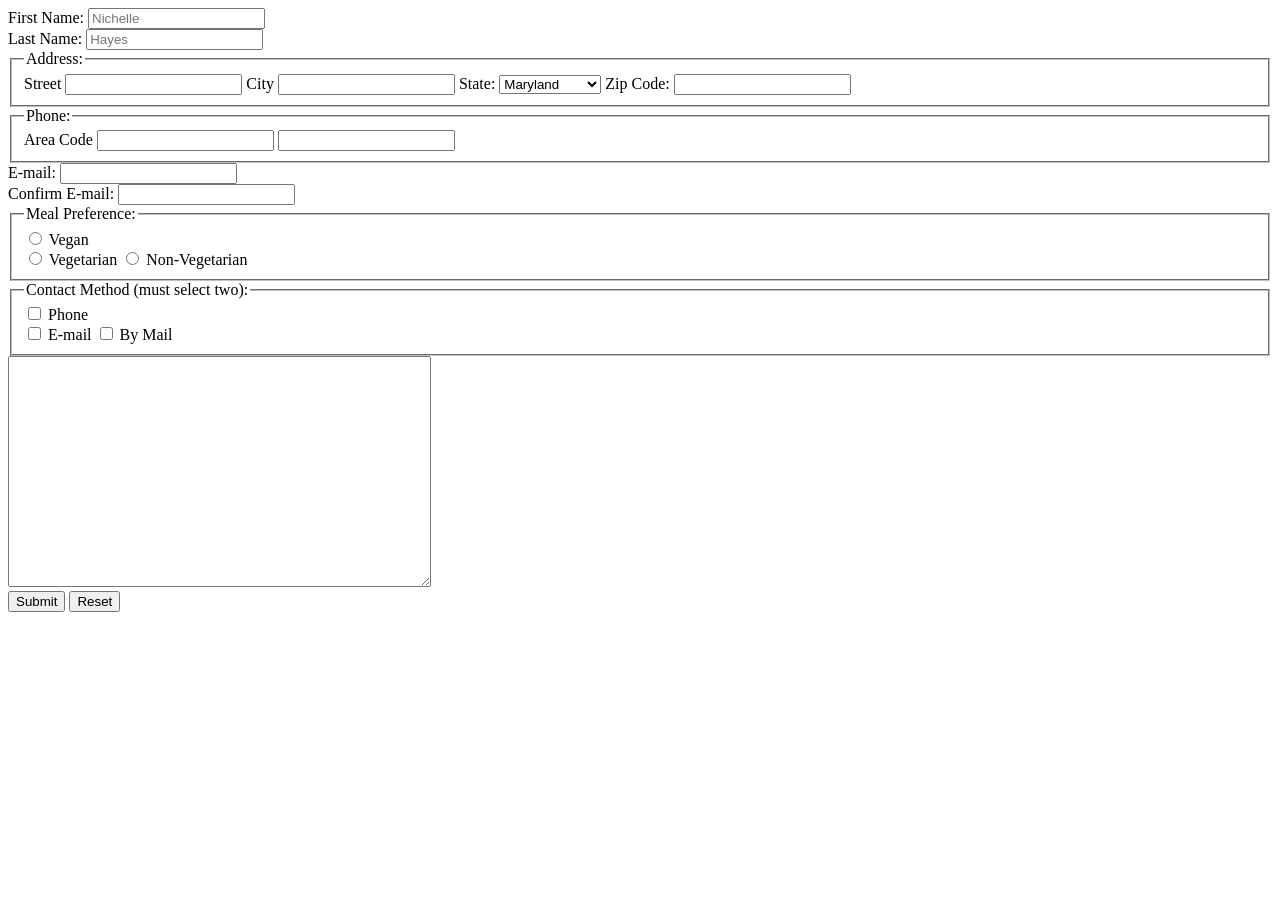
==== project-2/form.html @ 6bbd861f "upload project 2" ====
<!DOCTYPE html>
<html>
<head>
<meta charset="utf-8">
<title>Form Validation</title>
<link rel="stylesheet" type="text/css" href="css/style.css" />
<script src="form-validation.js"></script>
</head>
<body>
    <section>
        <form name="valid_form" id="valid-form" action="mailto:nichelle.s.hayes@gmail.com">
            <!--First Name-->
            <label for="fname">First Name:</label>
            <input type="text" id="fname" name="fname" placeholder="Nichelle" required><br>
            <!--Last Name-->
            <label for="lname">Last Name:</label>
            <input type="text" id="lname" name="lname" placeholder="Hayes" required>
            <!--Address-->
            <fieldset> 
                <legend>Address:</legend>
                <!--Street-->
                <label for="address">Street</label>
                <input type="text" id="address" name="address" required>
                <!--City-->
                <label for="city">City</label>
                <input type="text" id="city" name="city" required>
                <!--State-->
                <label for="state">State:</label>
                <select id="state" name="state" required>
                    <option value="maryland">Maryland</option>
                    <option value="virginia">Virginia</option>
                    <option value="dc">D.C.</option>
                    <option value="pennsylvania">Pennsylvania</option>
                </select>
                <!--Zip Code-->
                <label for="zip-code">Zip Code:</label>
                <input type="text" id="zip-code" name="zip-code" required>
            </fieldset>
            <!--Phone Number-->
            <fieldset>
                <legend>Phone:</legend>
                <label for="phone">Area Code</label>
                <input type="text" id="area-code" name="area-code">
                <input type="text" id="phone-number" name="phone-number">
            </fieldset>
            <!--Email Address-->
            <label for="email">E-mail:</label>
            <input type="email" id="email" name="email"><br>
            <!--Confirm Email Address-->
            <label for="email">Confirm E-mail:</label>
            <input type="email" id="confirm-email" name="confirm-email"><br>
            <!--Meal Preference (radio buttons)-->
            <fieldset>
                <legend>Meal Preference:</legend>
                <input type="radio" id="vegan" name="meal_preference" value="Vegan" required>
                <label for="Vegan">Vegan</label><br>
                <input type="radio" id="vegetarian" name="meal_preference" value="Vegetarian">
                <label for="Vegetarian">Vegetarian</label>
                <input type="radio" id="non-vegetarian" name="meal_preference" value="Non-Vegetarian">
                <label for="Non-Vegetarian">Non-Vegetarian</label>
            </fieldset>
            <!--Contact Method-->
            <fieldset>
                <legend for="contact-method">Contact Method (must select two):</legend>
                <input type="checkbox" id="phone" name="contact-method" value="phone" required>
                <label for="phone">Phone</label><br>
                <input type="checkbox" id="email" name="contact-method" value="email">
                <label for="email">E-mail</label>
                <input type="checkbox" id="mail" name="contact-method" value="mail">
                <label for="mail">By Mail</label>
            </fieldset>
            <!--Comments-->
            <textarea name="message" id="message" rows="15" cols="50"></textarea><br>
            <!-- Submit -->
            <input type="submit" value="Submit" id="submit" onclick="return formValidation()">
            <!--Reset-->
            <input type="reset" value="Reset">
        </form>
    </section>
</body>
</html>
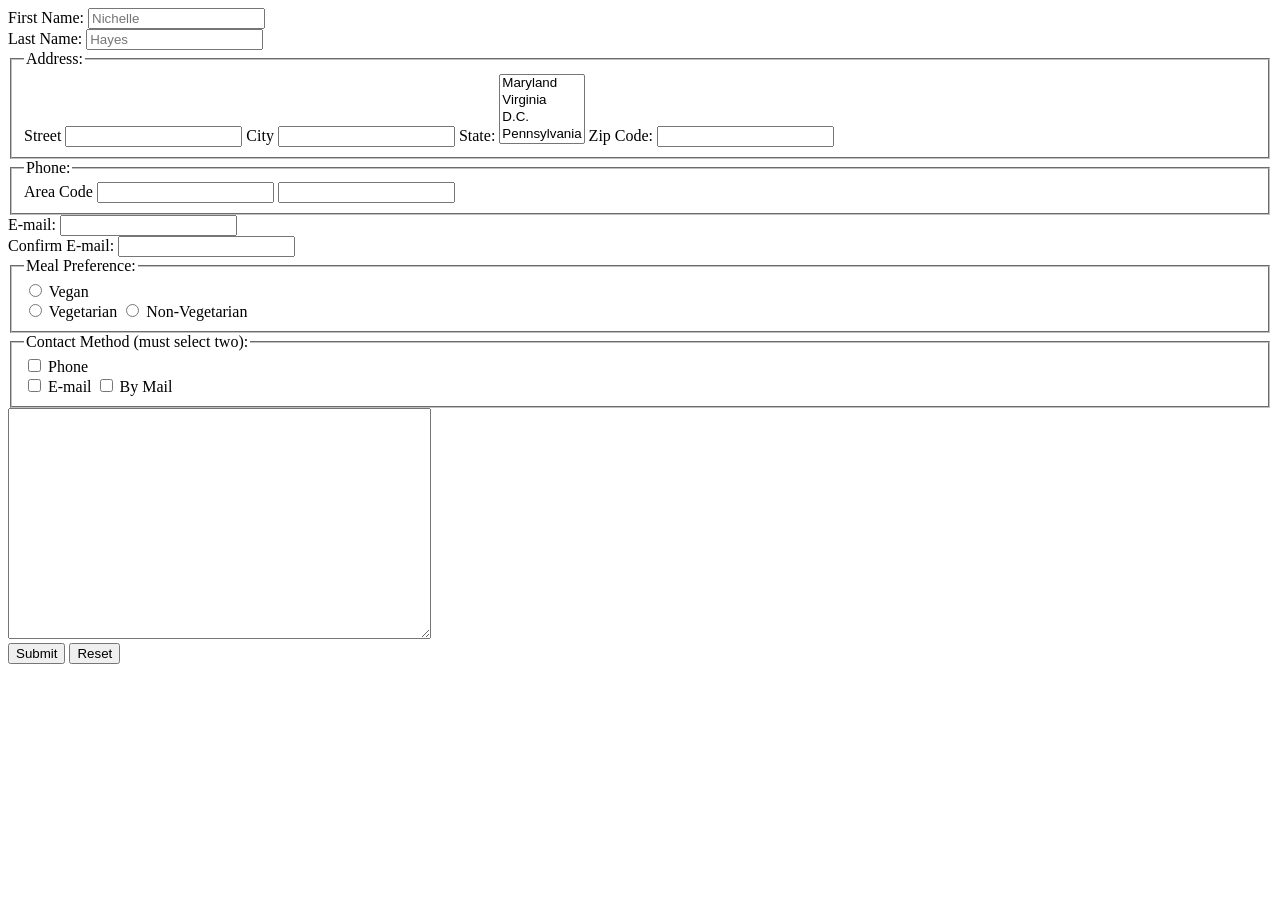
==== commit ac95f079: "update form.html" ====
--- a/project-2/form.html
+++ b/project-2/form.html
@@ -1,6 +1,6 @@
 <!DOCTYPE html>
 <html>
-<head>
+<head lang="en-US">
 <meta charset="utf-8">
 <title>Form Validation</title>
 <link rel="stylesheet" type="text/css" href="css/style.css" />
@@ -26,7 +26,7 @@
                 <input type="text" id="city" name="city" required>
                 <!--State-->
                 <label for="state">State:</label>
-                <select id="state" name="state" required>
+                <select id="state" name="state" size="4" required>
                     <option value="maryland">Maryland</option>
                     <option value="virginia">Virginia</option>
                     <option value="dc">D.C.</option>
@@ -52,21 +52,21 @@
             <!--Meal Preference (radio buttons)-->
             <fieldset>
                 <legend>Meal Preference:</legend>
-                <input type="radio" id="vegan" name="meal_preference" value="Vegan" required>
+                <input type="radio" id="vegan" name="meal_preference" value="vegan" required>
                 <label for="Vegan">Vegan</label><br>
-                <input type="radio" id="vegetarian" name="meal_preference" value="Vegetarian">
+                <input type="radio" id="vegetarian" name="meal_preference" value="vegetarian">
                 <label for="Vegetarian">Vegetarian</label>
-                <input type="radio" id="non-vegetarian" name="meal_preference" value="Non-Vegetarian">
+                <input type="radio" id="non-vegetarian" name="meal_preference" value="non-vegetarian">
                 <label for="Non-Vegetarian">Non-Vegetarian</label>
             </fieldset>
             <!--Contact Method-->
             <fieldset>
-                <legend for="contact-method">Contact Method (must select two):</legend>
-                <input type="checkbox" id="phone" name="contact-method" value="phone" required>
+                <legend>Contact Method (must select two):</legend>
+                <input type="checkbox" id="phone-method" name="contact-method" value="phone" required>
                 <label for="phone">Phone</label><br>
-                <input type="checkbox" id="email" name="contact-method" value="email">
+                <input type="checkbox" id="email-method" name="contact-method" value="email">
                 <label for="email">E-mail</label>
-                <input type="checkbox" id="mail" name="contact-method" value="mail">
+                <input type="checkbox" id="mail-method" name="contact-method" value="mail">
                 <label for="mail">By Mail</label>
             </fieldset>
             <!--Comments-->
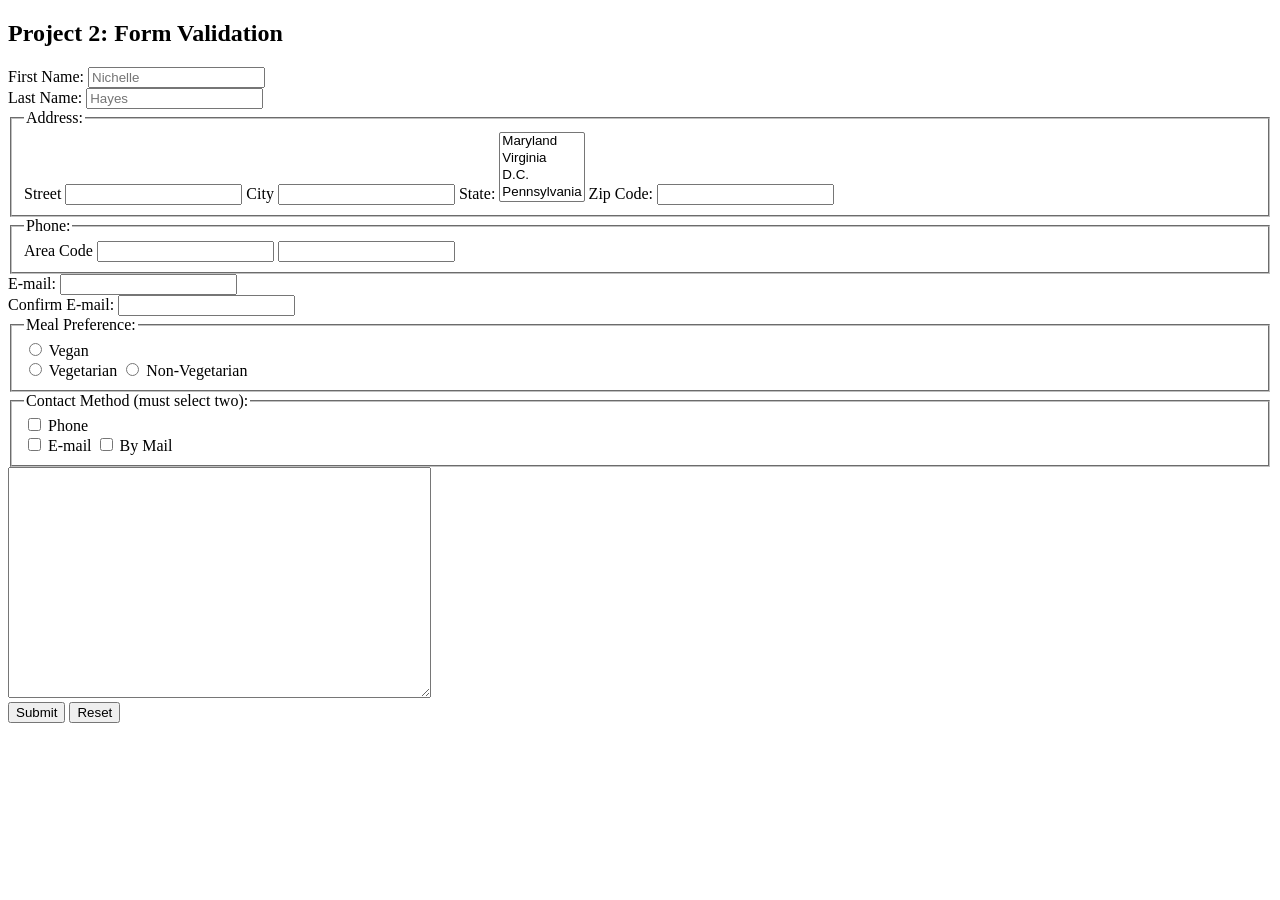
==== commit a46380b9: "add heading tag and lang attribute" ====
--- a/project-2/form.html
+++ b/project-2/form.html
@@ -1,6 +1,6 @@
 <!DOCTYPE html>
-<html>
-<head lang="en-US">
+<html lang="en-US">
+<head>
 <meta charset="utf-8">
 <title>Form Validation</title>
 <link rel="stylesheet" type="text/css" href="css/style.css" />
@@ -8,6 +8,7 @@
 </head>
 <body>
     <section>
+        <h1>Project 2: Form Validation</h1>
         <form name="valid_form" id="valid-form" action="mailto:nichelle.s.hayes@gmail.com">
             <!--First Name-->
             <label for="fname">First Name:</label>
@@ -39,7 +40,7 @@
             <!--Phone Number-->
             <fieldset>
                 <legend>Phone:</legend>
-                <label for="phone">Area Code</label>
+                <label for="area-code">Area Code</label>
                 <input type="text" id="area-code" name="area-code">
                 <input type="text" id="phone-number" name="phone-number">
             </fieldset>
@@ -53,21 +54,21 @@
             <fieldset>
                 <legend>Meal Preference:</legend>
                 <input type="radio" id="vegan" name="meal_preference" value="vegan" required>
-                <label for="Vegan">Vegan</label><br>
+                <label for="vegan">Vegan</label><br>
                 <input type="radio" id="vegetarian" name="meal_preference" value="vegetarian">
-                <label for="Vegetarian">Vegetarian</label>
+                <label for="vegetarian">Vegetarian</label>
                 <input type="radio" id="non-vegetarian" name="meal_preference" value="non-vegetarian">
-                <label for="Non-Vegetarian">Non-Vegetarian</label>
+                <label for="non-vegetarian">Non-Vegetarian</label>
             </fieldset>
             <!--Contact Method-->
             <fieldset>
                 <legend>Contact Method (must select two):</legend>
                 <input type="checkbox" id="phone-method" name="contact-method" value="phone" required>
-                <label for="phone">Phone</label><br>
+                <label for="phone-method">Phone</label><br>
                 <input type="checkbox" id="email-method" name="contact-method" value="email">
-                <label for="email">E-mail</label>
+                <label for="email-method">E-mail</label>
                 <input type="checkbox" id="mail-method" name="contact-method" value="mail">
-                <label for="mail">By Mail</label>
+                <label for="mail-method">By Mail</label>
             </fieldset>
             <!--Comments-->
             <textarea name="message" id="message" rows="15" cols="50"></textarea><br>
